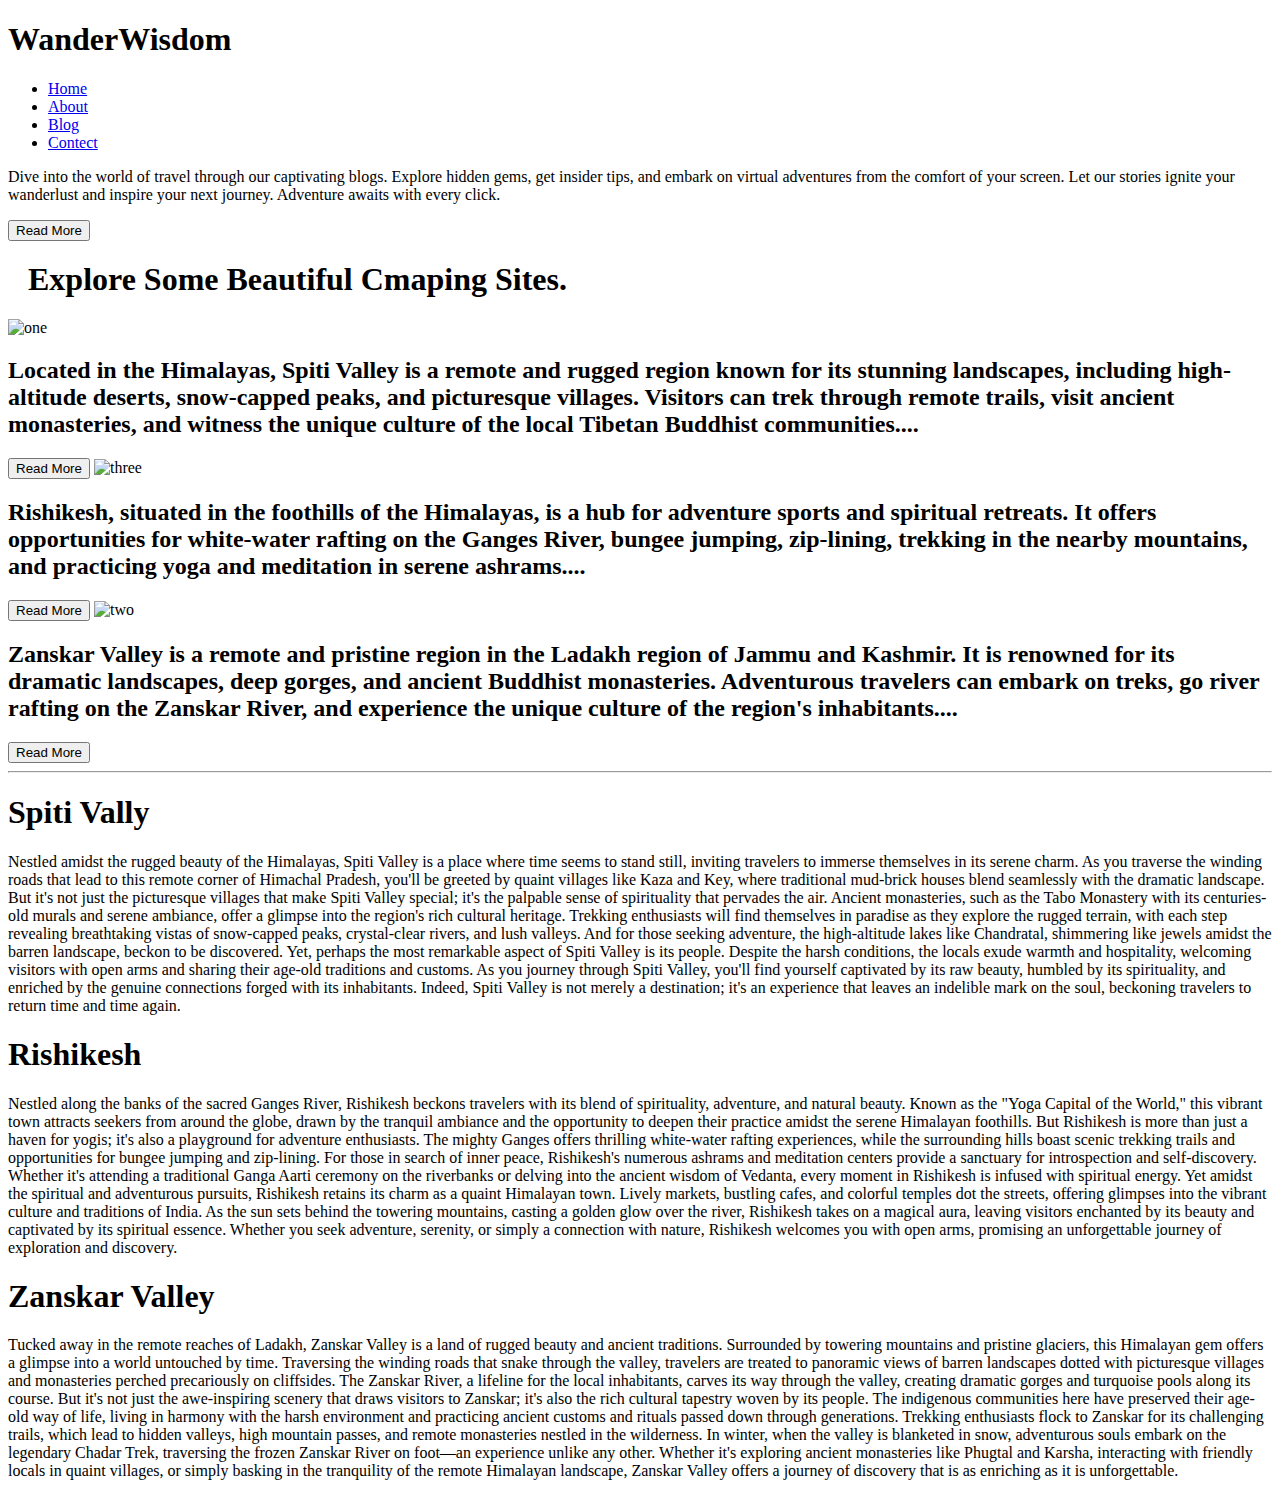
==== index.html @ 60f0d5ac "HTML AND IMG UPDATED" ====
<!DOCTYPE html>
<html lang="en">
<head>
    <meta charset="UTF-8">
    <meta name="viewport" content="width=device-width, initial-scale=1.0">
    <title>WanderWisdom</title>
    <link rel="stylesheet" href="style.css" class="css">
    <link rel="stylesheet" href="media.css" class="css">
</head>
<body>
    <header class="header">
    <div class="logo">
        <h1>WanderWisdom</h1>
    </div>
        <nav class="navbar">
            <ul>
                <li> <a href="#" onclick="scrollToContainer()">Home</a> </li>
                <li><a href="#">About</a></li>
                <li><a href="#" onclick="scrollToExplain()">Blog</a></li>
                <li><a href="#">Contect </a></li>
            </ul>
        </nav>
    </header>
    <div id="container" class="container">
        <p class="homepage">
            Dive into the world of travel through our captivating blogs. Explore hidden gems, get insider tips, and embark on virtual adventures from the comfort of your screen. Let our stories ignite your wanderlust and inspire your next journey. Adventure awaits with every click.
        </p>
        <button class="btn1"  onclick="scrollToContent()">Read More</button>
        
    </div>
    <h1 style="margin-top: 20px; margin-left: 20px;"> Explore Some Beautiful Cmaping Sites.</h1>
    <div class="details">
        <!-- first -->
        <span class="firstplace">
            <img class="imgone" src="one.jpg" alt="one ">
            <h2 class="one"> Located in the Himalayas, Spiti Valley is a remote and rugged region known for its stunning landscapes, including high-altitude deserts, snow-capped peaks, and picturesque villages. Visitors can trek through remote trails, visit ancient monasteries, and witness the unique culture of the local Tibetan Buddhist communities.... </h2>
            <button class="btn2" onclick="scrollToFirstSpan()">Read More</button>
        </span>
        <!-- Second -->
        <span class="firstplace">
            <img class="imgtwo"  src="three.jpg" alt="three">
            <h2 class="two">Rishikesh, situated in the foothills of the Himalayas, is a hub for adventure sports and spiritual retreats. It offers opportunities for white-water rafting on the Ganges River, bungee jumping, zip-lining, trekking in the nearby mountains, and practicing yoga and meditation in serene ashrams....</h2>
            <button class="btn3" onclick="scrollToSecondSpan()">Read More</button>
        </span>
        <!-- Third -->
        <span class="firstplace">
            <img class="imgthree" src="two.jpg" alt="two">
            <h2 class="three">Zanskar Valley is a remote and pristine region in the Ladakh region of Jammu and Kashmir. It is renowned for its dramatic landscapes, deep gorges, and ancient Buddhist monasteries. Adventurous travelers can embark on treks, go river rafting on the Zanskar River, and experience the unique culture of the region's inhabitants....</h2>
            <button class="btn4" onclick="scrollToZanskar()">Read More</button>
        </span>
    </div>

    <hr/>

    <div id="explain" class="explain">
        <div class="firstspan">


            <h1 class="Spiti">Spiti Vally</h1>

            <p Class="spitiva">Nestled amidst the rugged beauty of the Himalayas, Spiti Valley is a place where time seems to stand still, inviting travelers to immerse themselves in its serene charm. As you traverse the winding roads that lead to this remote corner of Himachal Pradesh, you'll be greeted by quaint villages like Kaza and Key, where traditional mud-brick houses blend seamlessly with the dramatic landscape. 

                But it's not just the picturesque villages that make Spiti Valley special; it's the palpable sense of spirituality that pervades the air. Ancient monasteries, such as the Tabo Monastery with its centuries-old murals and serene ambiance, offer a glimpse into the region's rich cultural heritage.
                
                Trekking enthusiasts will find themselves in paradise as they explore the rugged terrain, with each step revealing breathtaking vistas of snow-capped peaks, crystal-clear rivers, and lush valleys. And for those seeking adventure, the high-altitude lakes like Chandratal, shimmering like jewels amidst the barren landscape, beckon to be discovered.
                
                Yet, perhaps the most remarkable aspect of Spiti Valley is its people. Despite the harsh conditions, the locals exude warmth and hospitality, welcoming visitors with open arms and sharing their age-old traditions and customs.
                
                As you journey through Spiti Valley, you'll find yourself captivated by its raw beauty, humbled by its spirituality, and enriched by the genuine connections forged with its inhabitants. Indeed, Spiti Valley is not merely a destination; it's an experience that leaves an indelible mark on the soul, beckoning travelers to return time and time again.
            </p>
            

        </div>
        <div class="secondspan">

            <h1 class="rishi">Rishikesh</h1>
            <p class="rishikesh">
                Nestled along the banks of the sacred Ganges River, Rishikesh beckons travelers with its blend of spirituality, adventure, and natural beauty. Known as the "Yoga Capital of the World," this vibrant town attracts seekers from around the globe, drawn by the tranquil ambiance and the opportunity to deepen their practice amidst the serene Himalayan foothills.

                But Rishikesh is more than just a haven for yogis; it's also a playground for adventure                 enthusiasts. The mighty Ganges offers thrilling white-water rafting experiences, while the              surrounding hills boast scenic trekking trails and opportunities for bungee jumping and             zip-lining.

                For those in search of inner peace, Rishikesh's numerous ashrams and meditation centers provide                 a sanctuary for introspection and self-discovery. Whether it's attending a traditional Ganga                Aarti ceremony on the riverbanks or delving into the ancient wisdom of Vedanta, every moment in             Rishikesh is infused with spiritual energy.

                Yet amidst the spiritual and adventurous pursuits, Rishikesh retains its charm as a quaint              Himalayan town. Lively markets, bustling cafes, and colorful temples dot the streets, offering              glimpses into the vibrant culture and traditions of India.

                As the sun sets behind the towering mountains, casting a golden glow over the river, Rishikesh              takes on a magical aura, leaving visitors enchanted by its beauty and captivated by its             spiritual essence. Whether you seek adventure, serenity, or simply a connection with nature,            Rishikesh welcomes you with open arms, promising an unforgettable journey of exploration and            discovery.
            </p>
        </div>
        <div class="thirdspan">
            <h1 class="Zanskar">Zanskar Valley</h1>
            <p class="Zanskarva">
                Tucked away in the remote reaches of Ladakh, Zanskar Valley is a land of rugged beauty and ancient traditions. Surrounded by towering mountains and pristine glaciers, this Himalayan gem offers a glimpse into a world untouched by time.

Traversing the winding roads that snake through the valley, travelers are treated to panoramic views of barren landscapes dotted with picturesque villages and monasteries perched precariously on cliffsides. The Zanskar River, a lifeline for the local inhabitants, carves its way through the valley, creating dramatic gorges and turquoise pools along its course.

But it's not just the awe-inspiring scenery that draws visitors to Zanskar; it's also the rich cultural tapestry woven by its people. The indigenous communities here have preserved their age-old way of life, living in harmony with the harsh environment and practicing ancient customs and rituals passed down through generations.

Trekking enthusiasts flock to Zanskar for its challenging trails, which lead to hidden valleys, high mountain passes, and remote monasteries nestled in the wilderness. In winter, when the valley is blanketed in snow, adventurous souls embark on the legendary Chadar Trek, traversing the frozen Zanskar River on foot—an experience unlike any other.

Whether it's exploring ancient monasteries like Phugtal and Karsha, interacting with friendly locals in quaint villages, or simply basking in the tranquility of the remote Himalayan landscape, Zanskar Valley offers a journey of discovery that is as enriching as it is unforgettable.
            </p>
        </div>
    </div>
       

    


    <script src="script.js">
    </script>
</body>
</html>
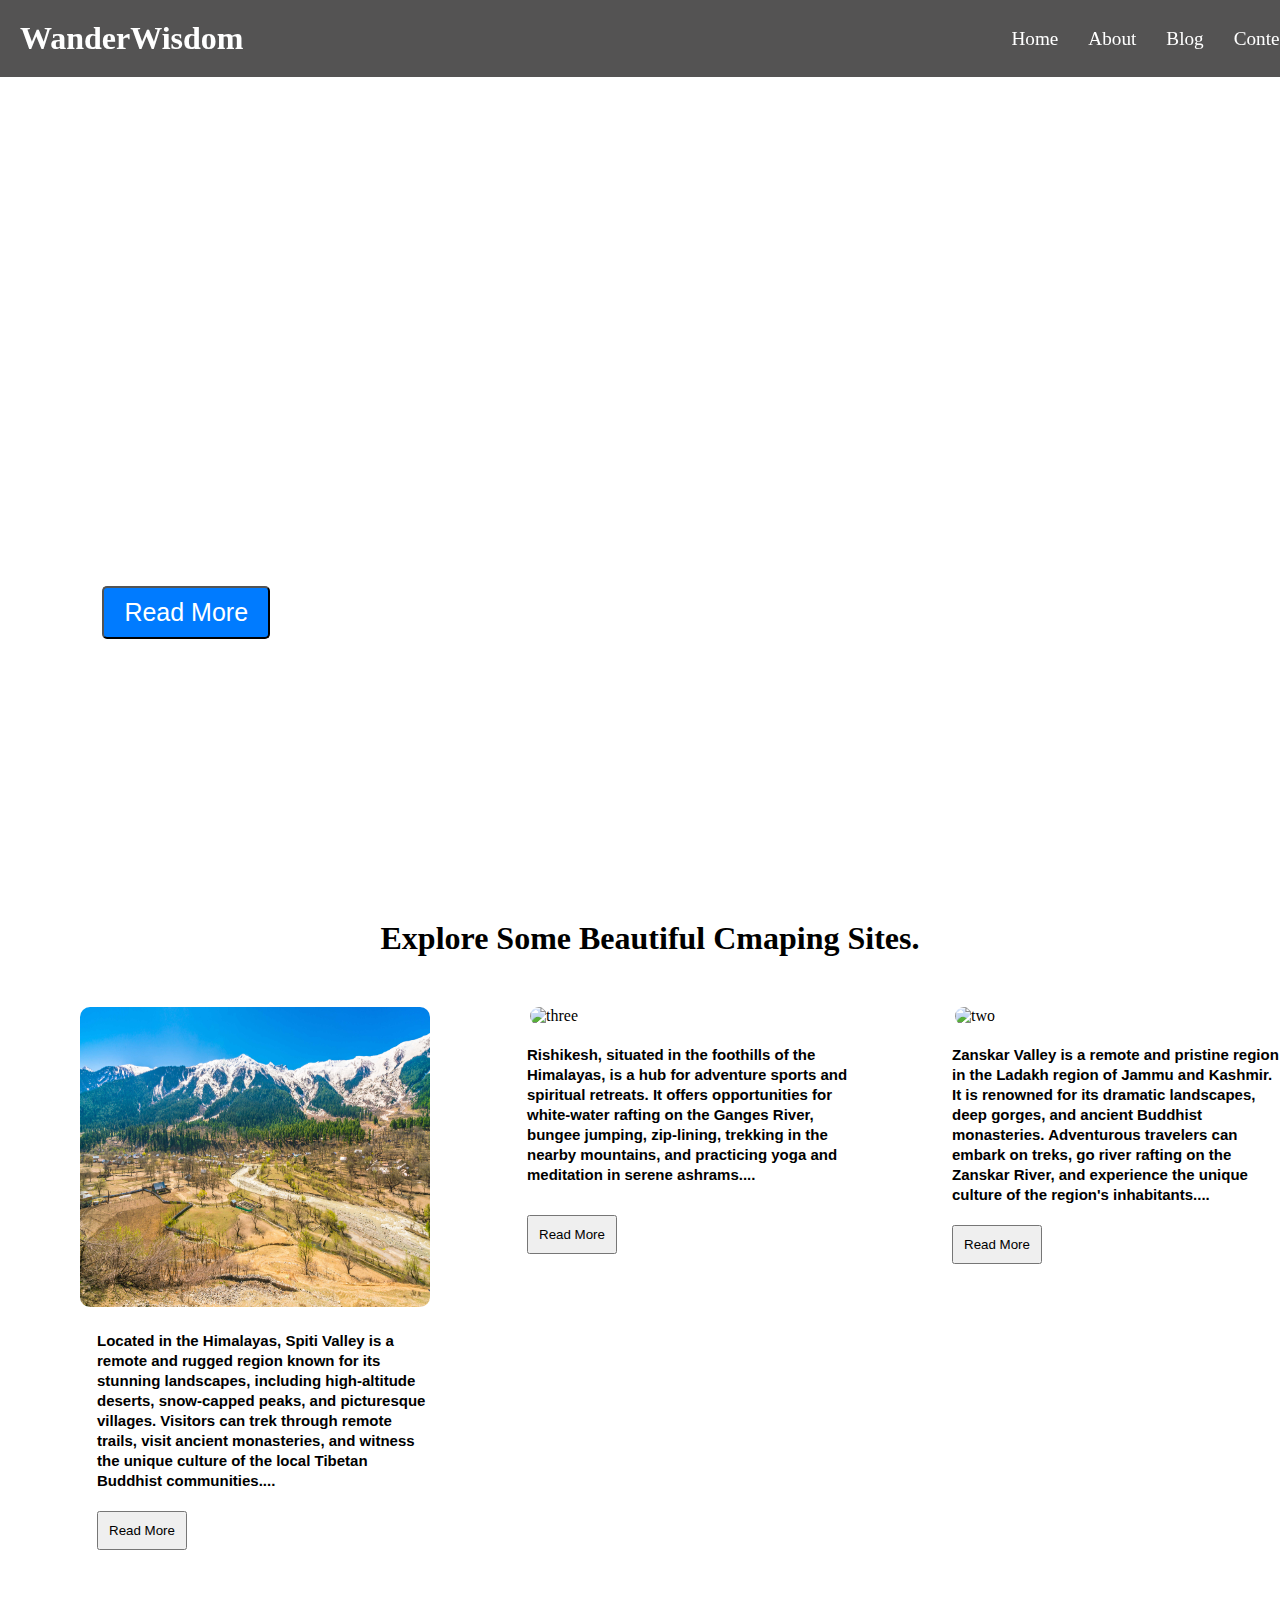
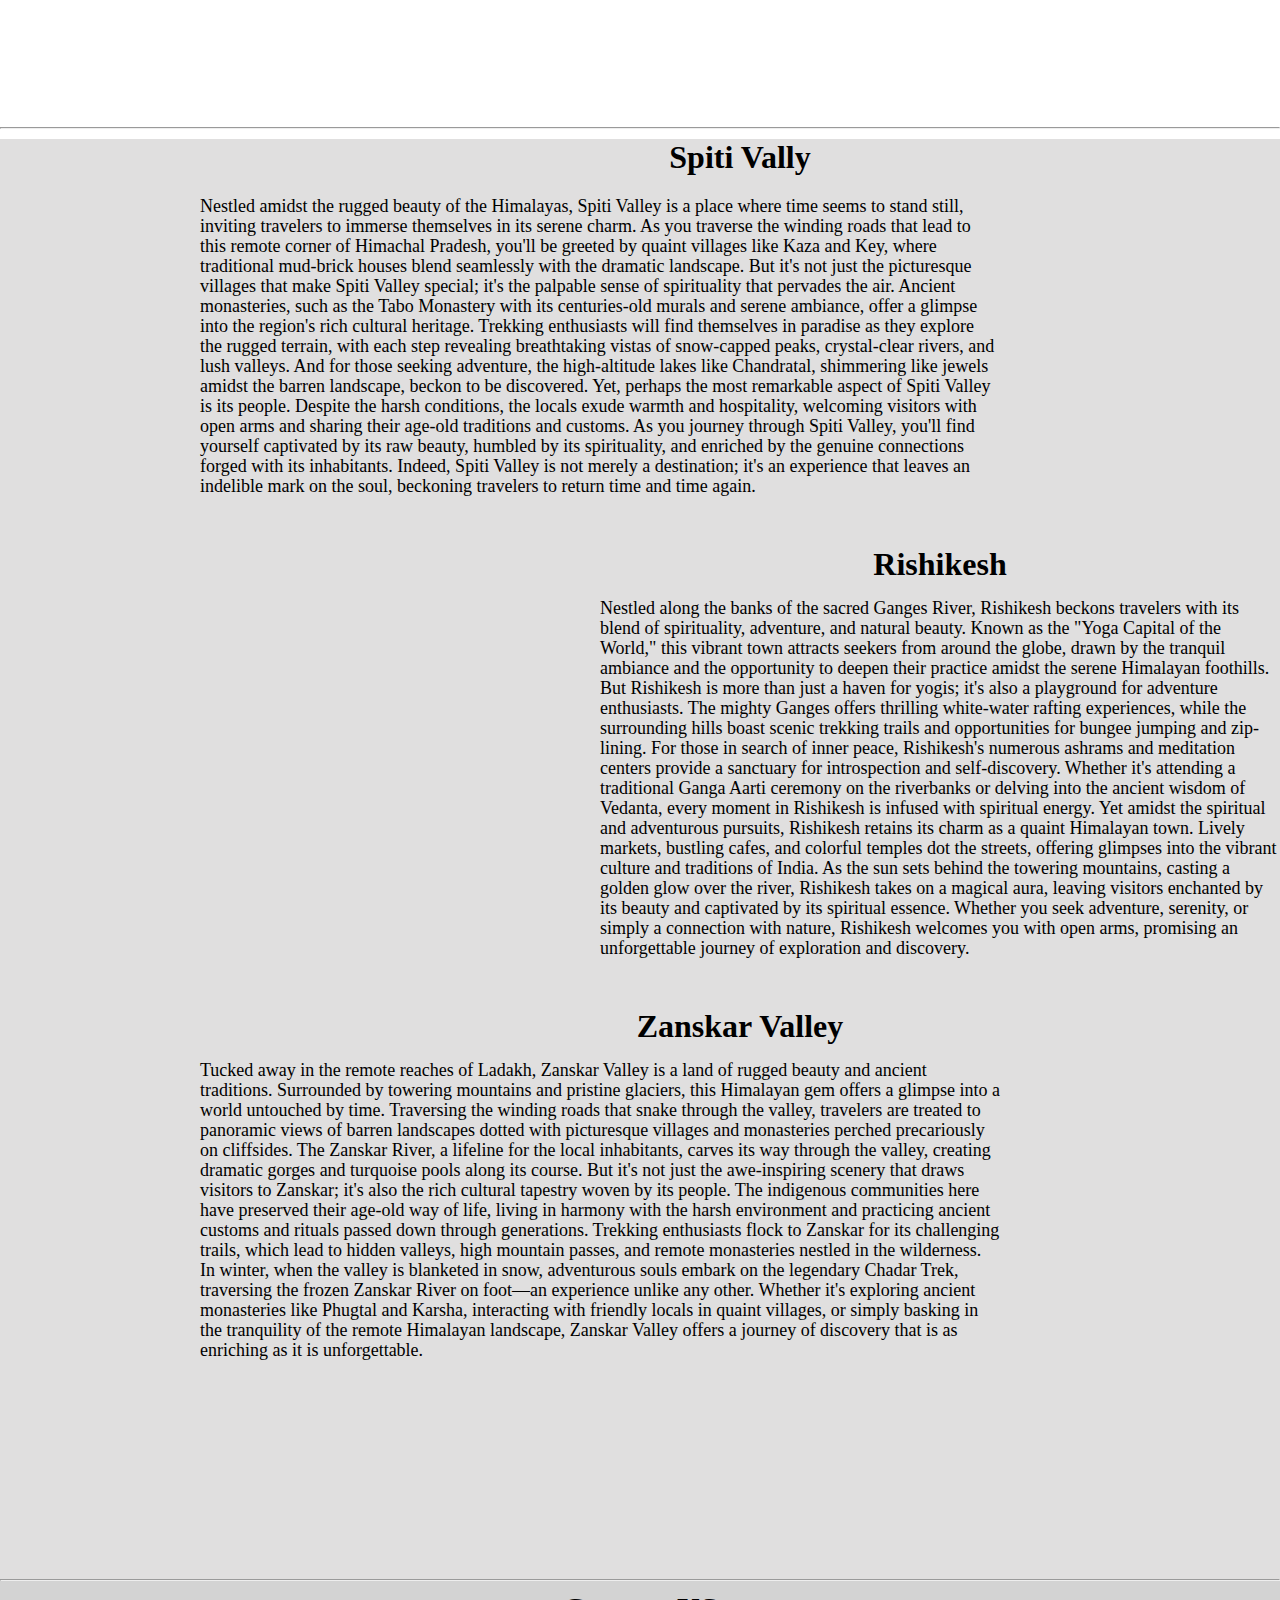
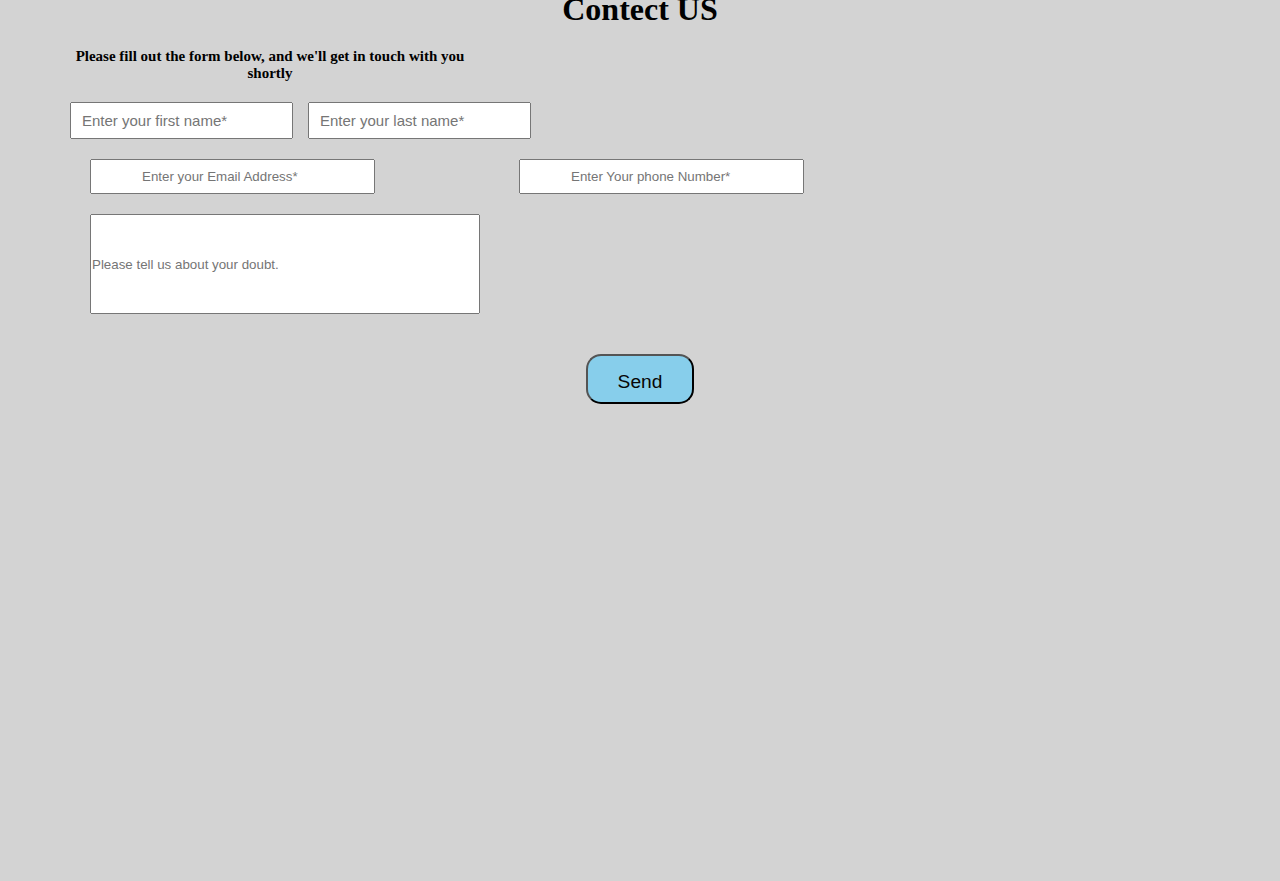
==== commit 704060e3: "Update index.html" ====
--- a/index.html
+++ b/index.html
@@ -5,7 +5,7 @@
     <meta name="viewport" content="width=device-width, initial-scale=1.0">
     <title>WanderWisdom</title>
     <link rel="stylesheet" href="style.css" class="css">
-    <link rel="stylesheet" href="media.css" class="css">
+    <link rel="stylesheet" href="contact.css" class="css">
 </head>
 <body>
     <header class="header">
@@ -101,6 +101,34 @@
             </p>
         </div>
     </div>
+     <hr/>
+    <div class="connect">
+        <div class="main">
+            <div class="contact">
+                <h1>Contect US</h1>
+                <h4>Please fill out the form below, and we'll get in touch with you shortly</h4>
+                <span class="inputdetails">
+                    <input type="text" class="name" placeholder="Enter your first name*">
+                    <input type="text" class="lname " placeholder="Enter your last name* ">
+                </span>
+                <span class="email">
+                    <input type="text" class="email " placeholder="Enter your Email Address*">
+                </span>
+                <span class="phone">
+                    <input type="text" class="m-num" placeholder="Enter Your phone Number*">
+                </span>
+                <span class="discription">
+                    <input class="discription" type="text" placeholder="Please tell us about your doubt.">
+                </span>
+                <span class="btnse">
+                <button class="send-btn">
+                    Send
+                </button>
+                </span>
+    
+            </div>
+        </div>
+    </div>
        
 
     
@@ -109,4 +137,4 @@
     <script src="script.js">
     </script>
 </body>
-</html>+</html>
--- a/style.css
+++ b/style.css
@@ -0,0 +1,207 @@
+
+
+* {
+    margin: 0;
+    padding: 0;
+    box-sizing: border-box;
+}
+
+
+.header {
+    width: 100vw;
+    background-color: #545353;
+    color: #fff;
+    padding: 20px;
+    display: flex;
+    /* justify-content: space-between; */
+    align-items: center;
+    position: fixed;
+    
+    
+}
+
+
+.logo h1 {
+    margin: 0;
+}
+
+
+
+.navbar ul {
+    list-style: none;
+    display: flex;
+    margin-left: 60vw;
+}
+
+.navbar ul li {
+    margin-right: 30px;
+}
+
+.navbar ul li:last-child {
+    margin-right: 0;
+}
+
+.navbar ul li a {
+    text-decoration: none;
+    color: #fff;
+    transition: color 0.3s ease;
+    font-size: larger;
+}
+
+.navbar ul li a:hover {
+    color: #ffd700; /* Change color on hover */
+}
+
+/* Container */
+
+.container{
+    /* width: 100vw; */
+    height: 100vh ;
+    background-image:url("nature1.jpg") ;
+    background-position: right;
+    background-repeat: no-repeat;
+    background-size: cover;
+}
+
+.homepage {
+    font-size:20px;
+    line-height: 1.5;
+    color: #ffffff;
+    text-align: left; /* Aligning the text to the left */
+    margin-left: 90px; /* Pushing the text to the right */
+    /* font-size: large; */
+    padding-top: 350px;
+    width: calc(100% - 900px); /* Making space for the container */
+}
+
+.btn1{
+    margin-top: 2%;
+    margin-left:8%;
+    padding: 10px 20px;
+    font-size:25px;
+    font-weight: 100;
+    font-family:sans-serif;
+    background-color: #007bff;
+    color: white ;
+    border-radius: 5px;
+}
+.details{
+    display: flex;
+    margin-top: 50px;
+    margin-left: 0PX;
+    height:80vh ;
+    justify-content:space-evenly; 
+    /* align-items: center; */
+    /* text-align: center; */
+    
+}
+.imgone{
+    width: 350px;
+    height: 300px;
+    margin-left: 80PX;
+    border-radius: 10px;
+    background-position: center;
+    background-repeat: no-repeat;
+    background-size: cover;
+    
+}
+.imgone:hover{
+    filter:drop-shadow(10px);
+}
+.imgtwo{
+    width: 350px;
+    height: 300px;
+    margin-left: 100PX;
+    border-radius: 10px;
+    background-position: center;
+    background-repeat: no-repeat;
+    background-size: cover;
+    
+    
+}
+.imgthree{
+    width: 350px;
+    height: 300px;
+    margin-left: 100PX;
+    border-radius: 10px;
+    background-position: center;
+    background-repeat: no-repeat;
+    background-size: cover;
+    
+    
+}
+.one ,.two ,.three{
+    margin-left: 97px;
+    margin-top: 20px;
+    font-size: 15px;
+    font-family: sans-serif;
+    line-height: 20px;
+    max-width: 350px;
+    
+}
+
+.btn2 ,.btn4{
+    margin-left: 97px;
+    margin-top: 20px;
+    padding: 10px 10px;
+}
+.btn3{
+    margin-left: 97px;
+    margin-top: 30px;
+    padding: 10px 10px;
+}
+
+.explain{
+    /* display: flex; */
+    /* width: 100vw; */
+    height:160vh ;
+    background-color: rgb(224, 223, 223);
+
+}
+
+.firstspan {
+    margin-left: 200px;
+}
+
+.spitiva{
+    margin-top: 20px;
+    max-width: 800px;
+    line-height: 20px;
+    font-size: large;
+    font-weight: 200;
+    font-style: normal ;
+    
+}
+.secondspan{
+    margin-left: 600px;
+    
+}
+
+.rishi{
+    margin-top: 50px;
+}
+.rishikesh{
+    margin-top: 15px;
+    max-width: 800px;
+    line-height: 20px;
+    font-size: large;
+    font-weight: 200;
+    font-style: normal ;
+}
+
+.thirdspan{
+    margin-left: 200px;
+}
+.Zanskar{
+    margin-top: 50px;
+    
+}
+.Zanskarva{
+    margin-top: 15px;
+    max-width: 800px;
+    line-height: 20px;
+    font-size: large;
+    font-weight: 200;
+    font-style: normal ;
+
+}--- a/contact.css
+++ b/contact.css
@@ -0,0 +1,82 @@
+*{
+    margin: 0;
+    padding: 0;
+}
+.main{
+    display: flex;
+    background-color: lightgray;
+    height: 100vh;
+    /* width: 100vh ; */
+    
+}
+.contect{
+    /* display: flex; */
+    width: 80vw;
+    height: 80vh;
+    margin:70px 500px;
+    background-color: white;
+    border-radius: 10px;
+}
+h1{
+    margin-top: 10px;
+    text-align: center;
+}
+
+h4{
+    font-size: 15px;
+    font-family:Georgia, 'Times New Roman', Times, serif;
+    max-width: 400px;
+    margin-left: 70px;
+    text-align: center;
+    margin-top: 20px;
+}
+.inputdetails{
+    display: flex;
+    margin-left: 70px;
+    gap: 15px;
+}
+.name ,.lname {
+    margin-top:20px ;
+    padding: 8px 10px;
+    font-size:15px ;
+}
+.email{
+    margin-top:20px ;
+    padding: 8px 50px;
+    margin-left: 20px;
+    width: 285px;
+}
+.phone ,.m-num{
+    margin-top:20px ;
+    padding: 8px 50px;
+    margin-left: 20px;
+    width: 285px;
+    
+}
+.discription{
+    margin-top:20px ;
+    /* padding:5px 0px; */
+    margin-left: 45px;
+    width: 390px;
+    height: 100px;
+    
+}
+.btnse{
+    display: flex;
+    justify-content: center;
+
+}
+.send-btn{
+    padding: 15px 30px;
+    /* width: 100px; */
+    height: 50px;
+    margin-top: 40px;
+    border-radius: 15px;
+    background-color:  #87CEEB;
+    color: rgb(7, 6, 6);
+    font-size: larger;
+}
+.send-btn:hover{
+    background-color: #92c8ded6;
+
+}
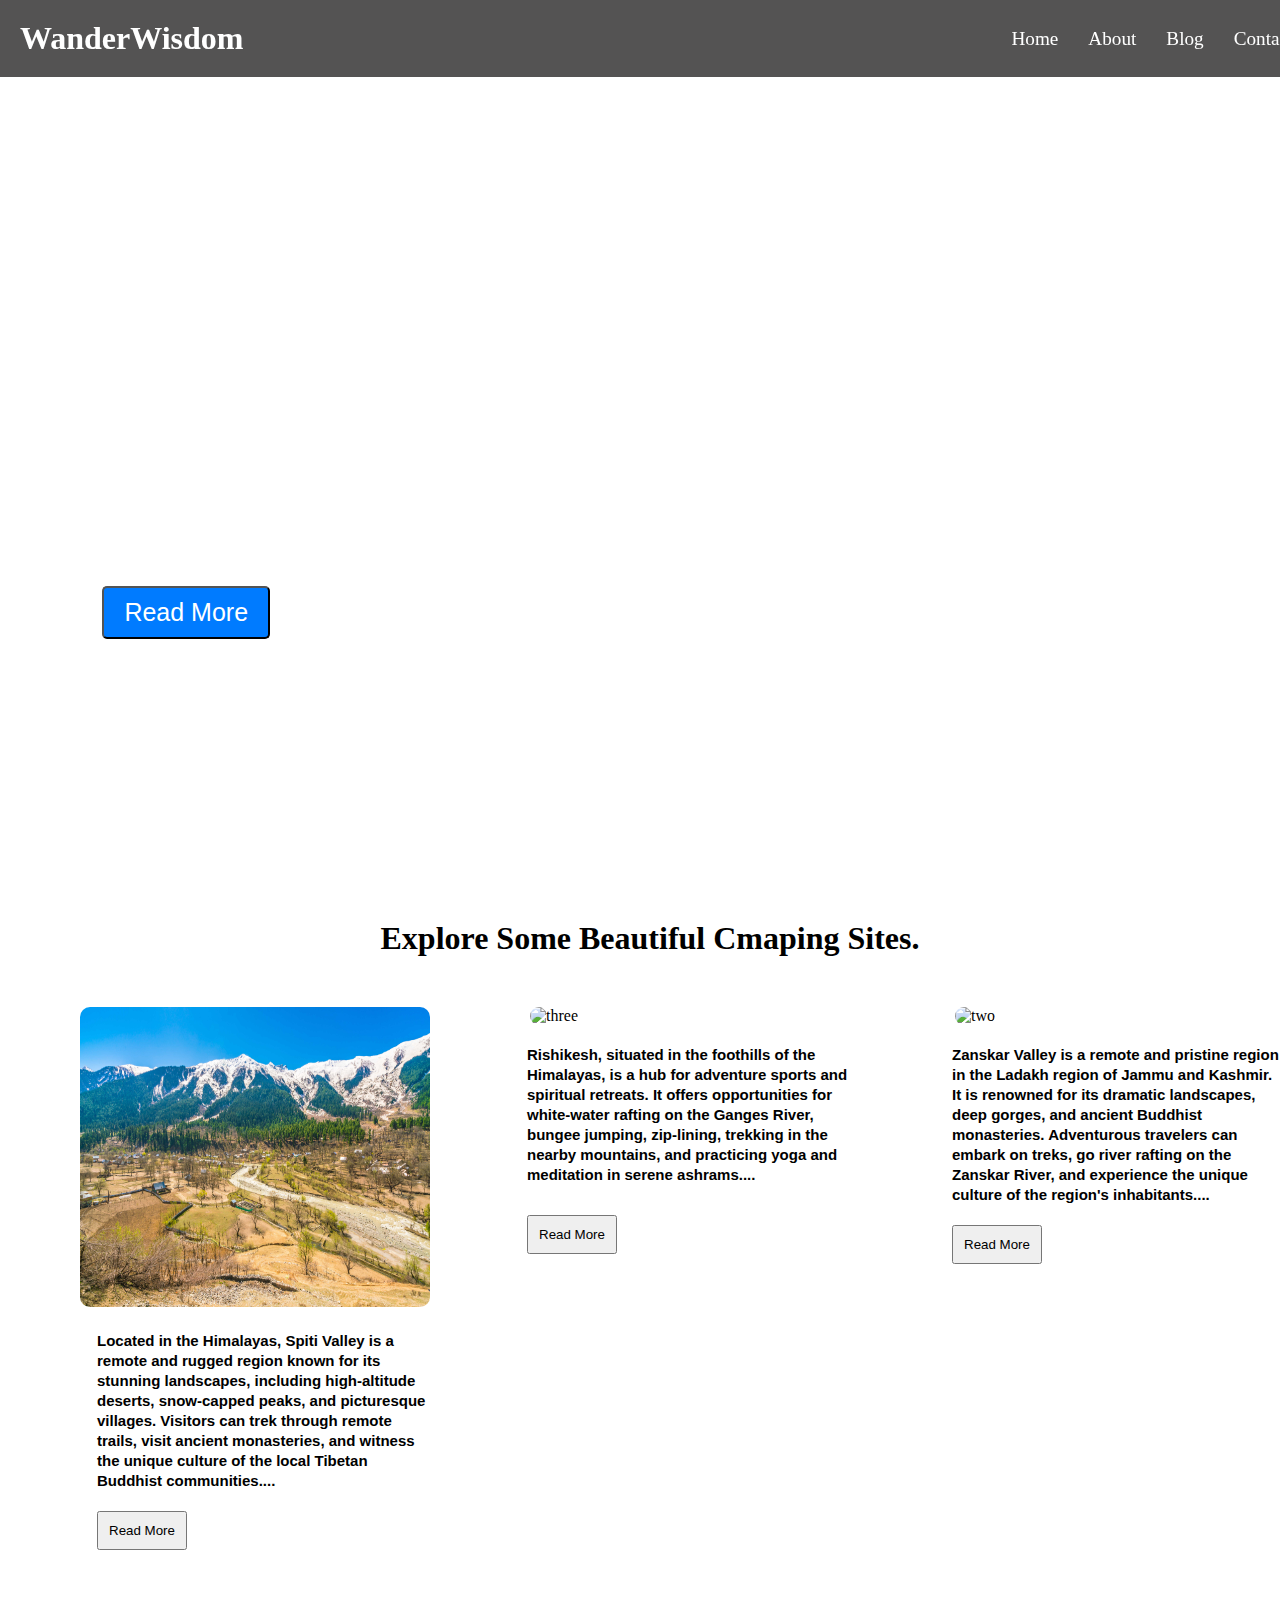
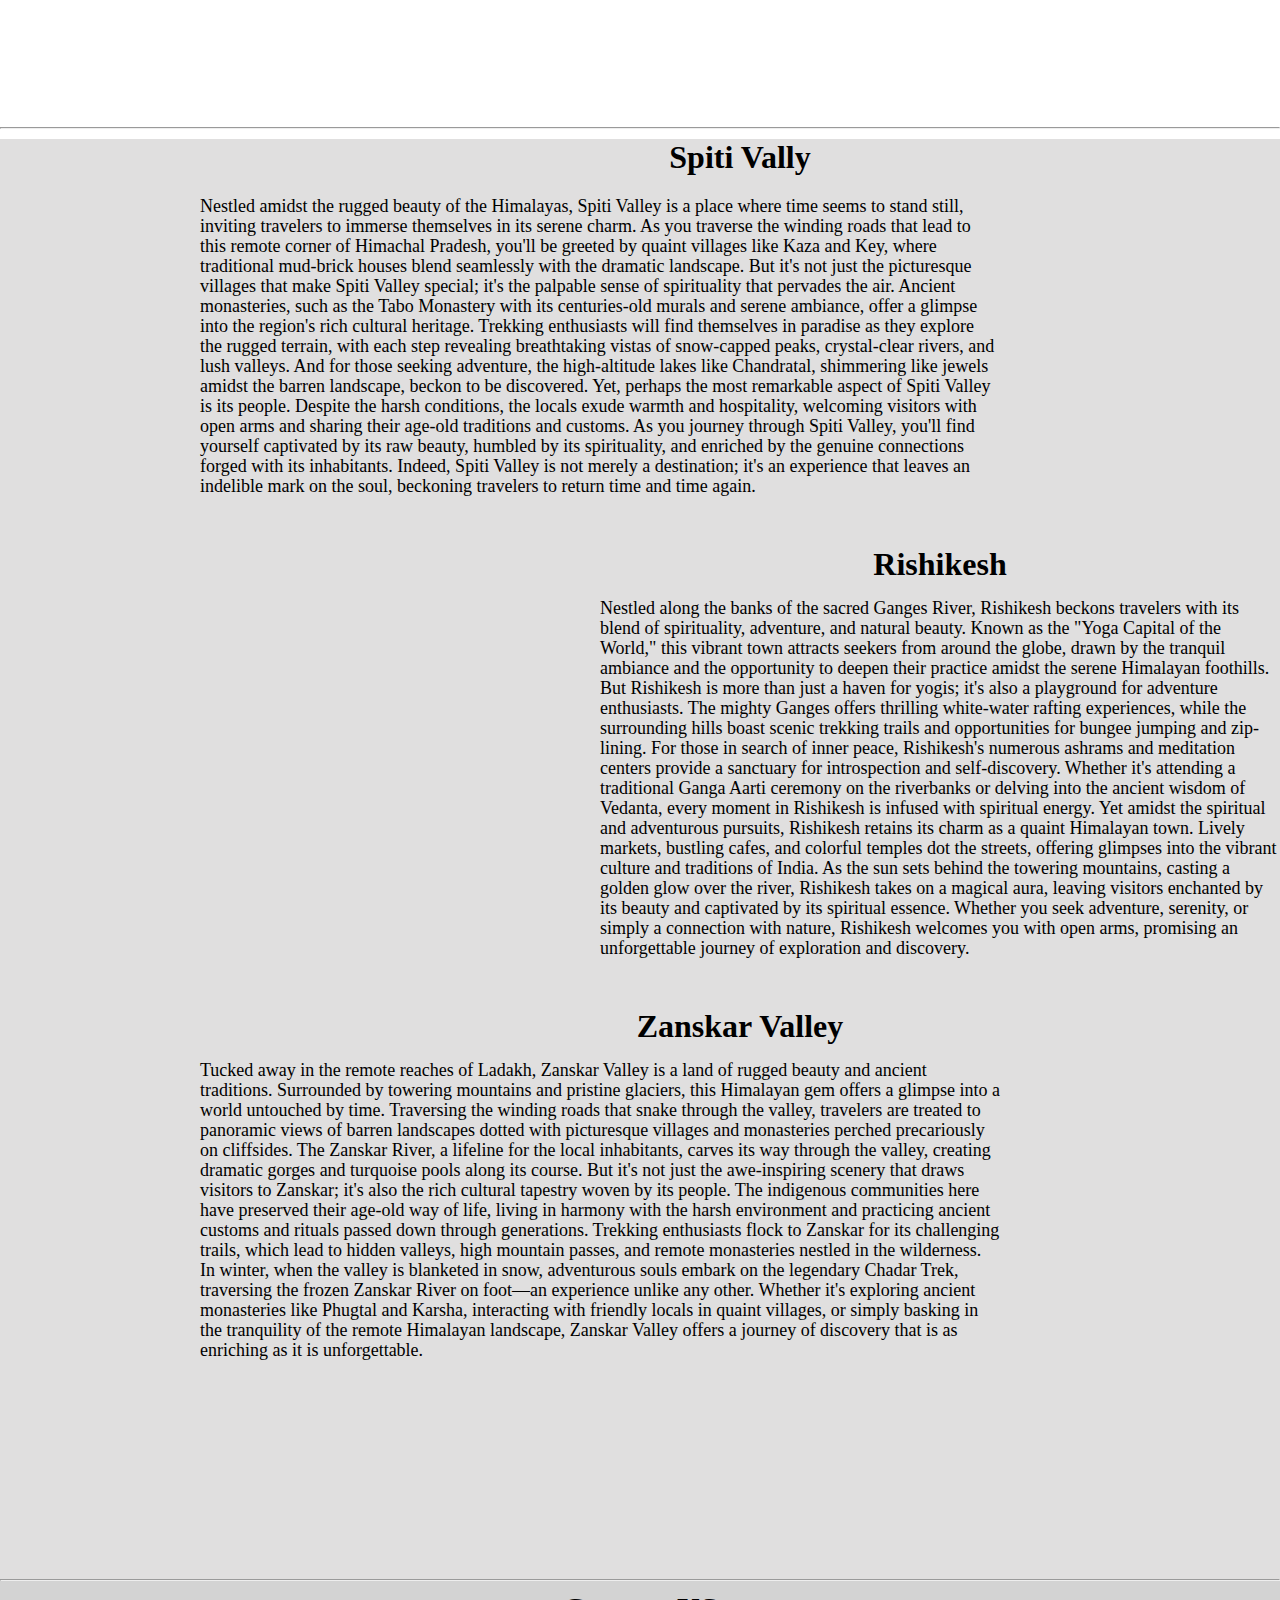
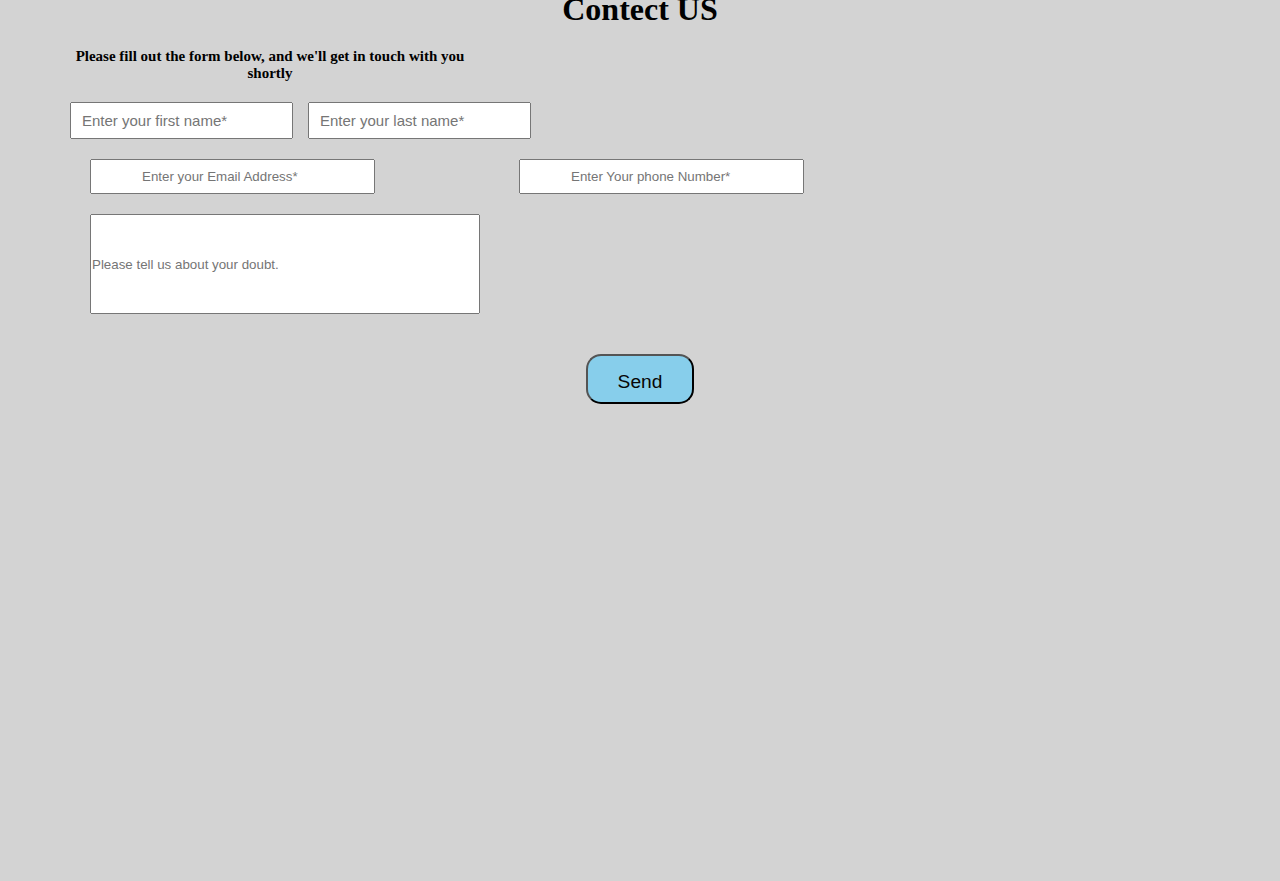
==== commit c38176fc: "Add files via upload" ====
--- a/index.html
+++ b/index.html
@@ -6,6 +6,7 @@
     <title>WanderWisdom</title>
     <link rel="stylesheet" href="style.css" class="css">
     <link rel="stylesheet" href="contact.css" class="css">
+    
 </head>
 <body>
     <header class="header">
@@ -17,7 +18,7 @@
                 <li> <a href="#" onclick="scrollToContainer()">Home</a> </li>
                 <li><a href="#">About</a></li>
                 <li><a href="#" onclick="scrollToExplain()">Blog</a></li>
-                <li><a href="#">Contect </a></li>
+                <li><a href="contact.html" target="_blank" >Contact </a></li>
             </ul>
         </nav>
     </header>
@@ -101,7 +102,7 @@
             </p>
         </div>
     </div>
-     <hr/>
+    <hr/>
     <div class="connect">
         <div class="main">
             <div class="contact">
@@ -137,4 +138,4 @@
     <script src="script.js">
     </script>
 </body>
-</html>
+</html>--- a/contact.css
+++ b/contact.css
@@ -79,4 +79,4 @@
 .send-btn:hover{
     background-color: #92c8ded6;
 
-}
+}